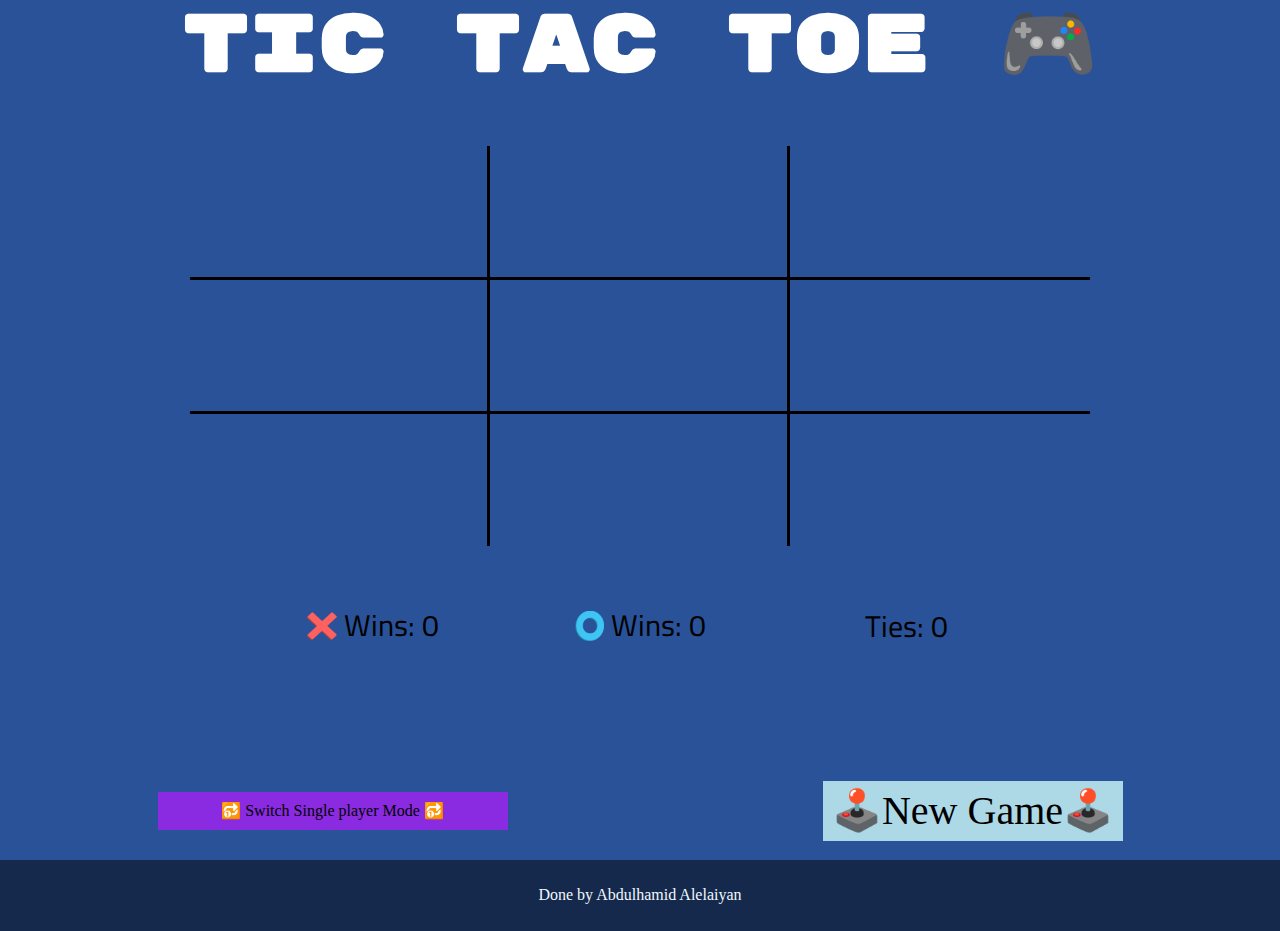
==== public/index.html @ 53a8559d "Updated .gitignore" ====
<!DOCTYPE html>
<html lang="en">

<head>
    <meta charset="UTF-8">
    <meta name="viewport" content="width=device-width, initial-scale=1.0">
    <meta http-equiv="X-UA-Compatible" content="ie=edge">
    <title>Tic Tac Toe</title>
    <link rel="stylesheet" href="css/normalize.css">
    <link rel="stylesheet" href="css/style.css">
</head>

<body>
<header>
    <h1 class='title'>Tic Tac Toe 🎮</h1>
</header>

<main class="wrapper">
    <div class="box box-1"></div>
    <div class="box box-2"></div>
    <div class="box box-3"></div>
    <div class="box box-4"></div>
    <div class="box box-5"></div>
    <div class="box box-6"></div>
    <div class="box box-7"></div>
    <div class="box box-8"></div>
    <div class="box box-9"></div>
</main>

<section class="score">
    <p><img src="img/x.png" alt="x icon"> Wins: <span class='x-score'>0</span></p>
    <p><img src="img/o.png" alt="o icon"> Wins: <span class='o-score'>0</span></p>
    <p>Ties: <span class='t-score'>0</span></p>
    <p class="result"></p>
</section>
<section class="buttons">
    <div class="single-player">
        🔂 Switch Single player Mode 🔂
    </div>
    <div class="button clear-game">
        🕹️New Game🕹️
    </div>
</section>

<audio class="click1">
    <source src="audio/click1.mp3" type="audio/mpeg">
</audio>

<audio class="click2">
    <source src="audio/click2.mp3" type="audio/mpeg">
</audio>

<audio class="win-audio">
    <source src="audio/win.mp3" type="audio/mpeg">
</audio>

<footer>
    <p>Done by Abdulhamid Alelaiyan</p>
</footer>
    <script src="js/app.js"></script>
</body>

</html>
---- public/css/style.css ----
@import url('https://fonts.googleapis.com/css?family=Rubik+Mono+One&display=swap');
@import url('https://fonts.googleapis.com/css?family=Cairo&display=swap');

* {
    box-sizing: border-box;
}

body {
    margin: 0;
    background-color: #2a5298;
    height: 100vh;
}

.title {
    text-align: center;
    font-size: 80px;
    font-family: 'Rubik Mono One', 'Lucida Sans Unicode', 'Lucida Grande', 'Lucida Sans', Arial, sans-serif;
    color: white;
    margin-top: 0;
}

.wrapper {
    /* border: 1px solid black; */
    margin: 5px auto;
    max-width: 900px;
    display: flex;
    flex-wrap: wrap;
    height: 400px;
    align-items: stretch;
}

.box {
    width: 33.33%;
    background-size: cover;
    background-repeat: no-repeat;
    /* border: 1px solid white; */
}

.box-1,
.box-2,
.box-4,
.box-5,
.box-7,
.box-8 {
    border-right: 3px solid black;
}

.box-1,
.box-2,
.box-3,
.box-4,
.box-5,
.box-6 {
    border-bottom: 3px solid black;
}

.score img {
    width: 30px;
    height: 30px;
    position: relative;
    top: 5px;
}

.score p:nth-child(3) {
    position: relative;
    top: 3px;
}

.box:hover {
    background-color: darkgray;
}

.score {
    max-width: 800px;
    margin: 30px auto;
    display: flex;
    justify-content: center;
    font-size: 30px;
    flex-wrap: wrap;
    font-family: 'Cairo', SansSerif;
}

.score p {
    width: calc(33.33%);
    font-size: 30px;
    text-align: center;
}

.button {
    width: 300px;
    height: 60px;
    font-size: 40px;
    background-color: lightblue;
    display: flex;
    justify-content: center;
    align-items: center;
    margin: 5px auto;
    cursor: pointer;
}

.button:hover {
    background-color: white;
}

.result {
    text-align: center;
    width: 100%;
    justify-self: center;
}

audio {
    display: none;
}

.single-player {
    display: flex;
    justify-content: center;
    background-color: blueviolet;
    width: 350px;
    margin: 30px auto;
    padding: 10px;
    cursor: pointer;
}

.single-player a  {
    text-decoration: none;
    color: white;
}

.single-player:hover {
    background-color: black;
    color: white;
}

.buttons {
    display: flex;
    justify-content: center;
    align-items: center;
    margin-top: 0;
}

footer {
    text-align: center;
    padding: 10px;
    background-color: rgba(0, 0, 0, 0.5);
    color: aliceblue;
}

.online-mode {
    display: flex;
    justify-content: center;
    background-color: blueviolet;
    width: 350px;
    margin: 30px auto;
    padding: 10px;
    cursor: pointer;
}

@media(max-width: 900px) {
    .title {
        font-size: 30px;
        margin-top: 20px;
    }

    .score {
        flex-direction: column;
        align-items: center;
    }

    .score p {
        margin: 2px;
        font-size: 20px;
    }

    .wrapper {
        margin: 10px;
    }

    .buttons {
        flex-direction: column;
    }
}
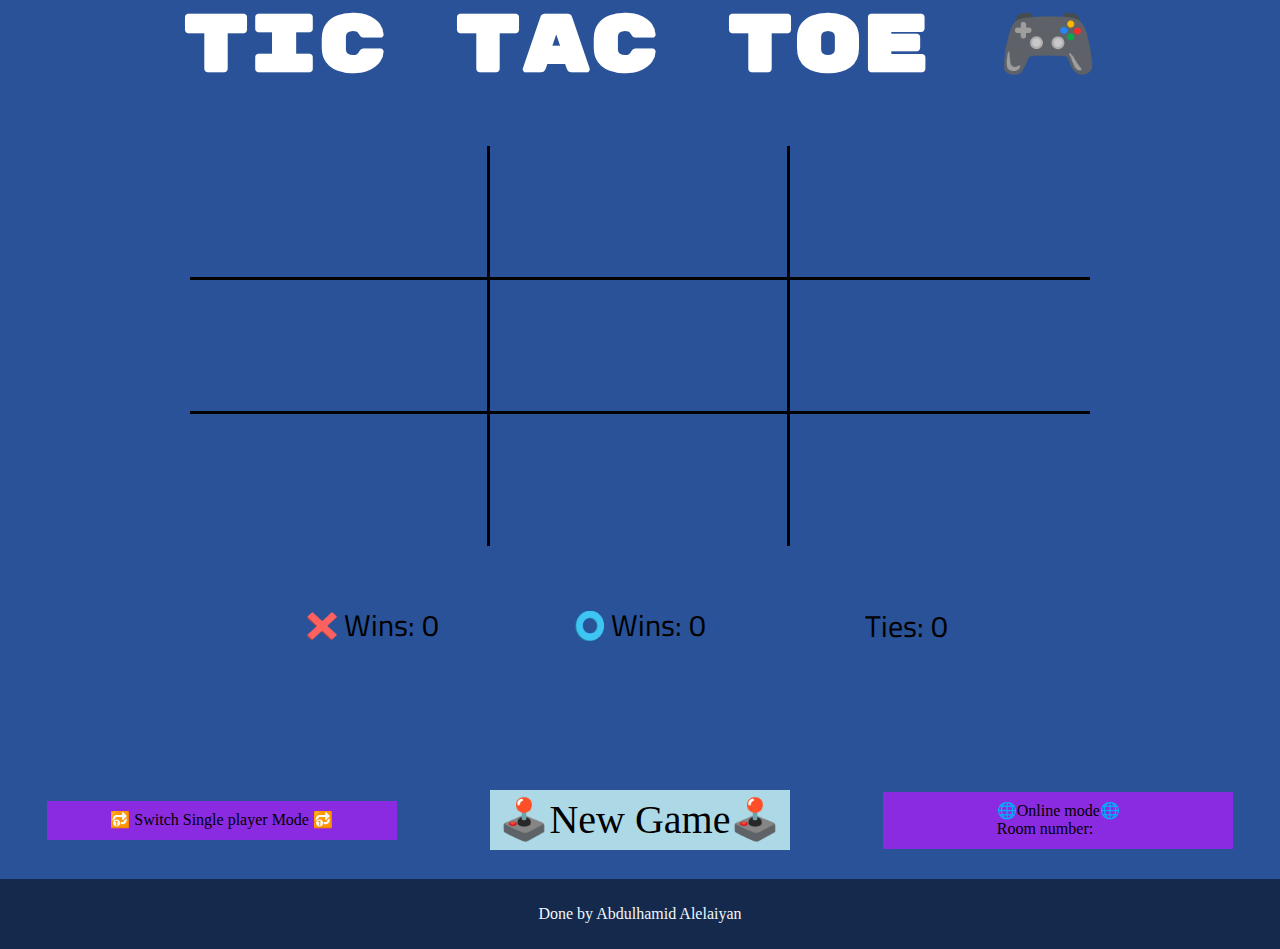
==== commit e70a4fdc: "Added layout for online mode" ====
--- a/public/index.html
+++ b/public/index.html
@@ -40,6 +40,15 @@
     <div class="button clear-game">
         🕹️New Game🕹️
     </div>
+    <div class="online-indicator">
+        Online mode activated
+        <br>Enter room number: <input type="text" name="room_number" class="room-number-input">
+        <br>or let someone connect with the room number generated
+    </div>
+    <div class="online-mode">
+        🌐Online mode🌐
+        <br>Room number: <span class="room-number"></span>
+    </div>
 </section>
 
 <audio class="click1">
--- a/public/css/style.css
+++ b/public/css/style.css
@@ -154,6 +154,11 @@
     margin: 30px auto;
     padding: 10px;
     cursor: pointer;
+
+}
+
+.online-indicator {
+    display: none;
 }
 
 @media(max-width: 900px) {
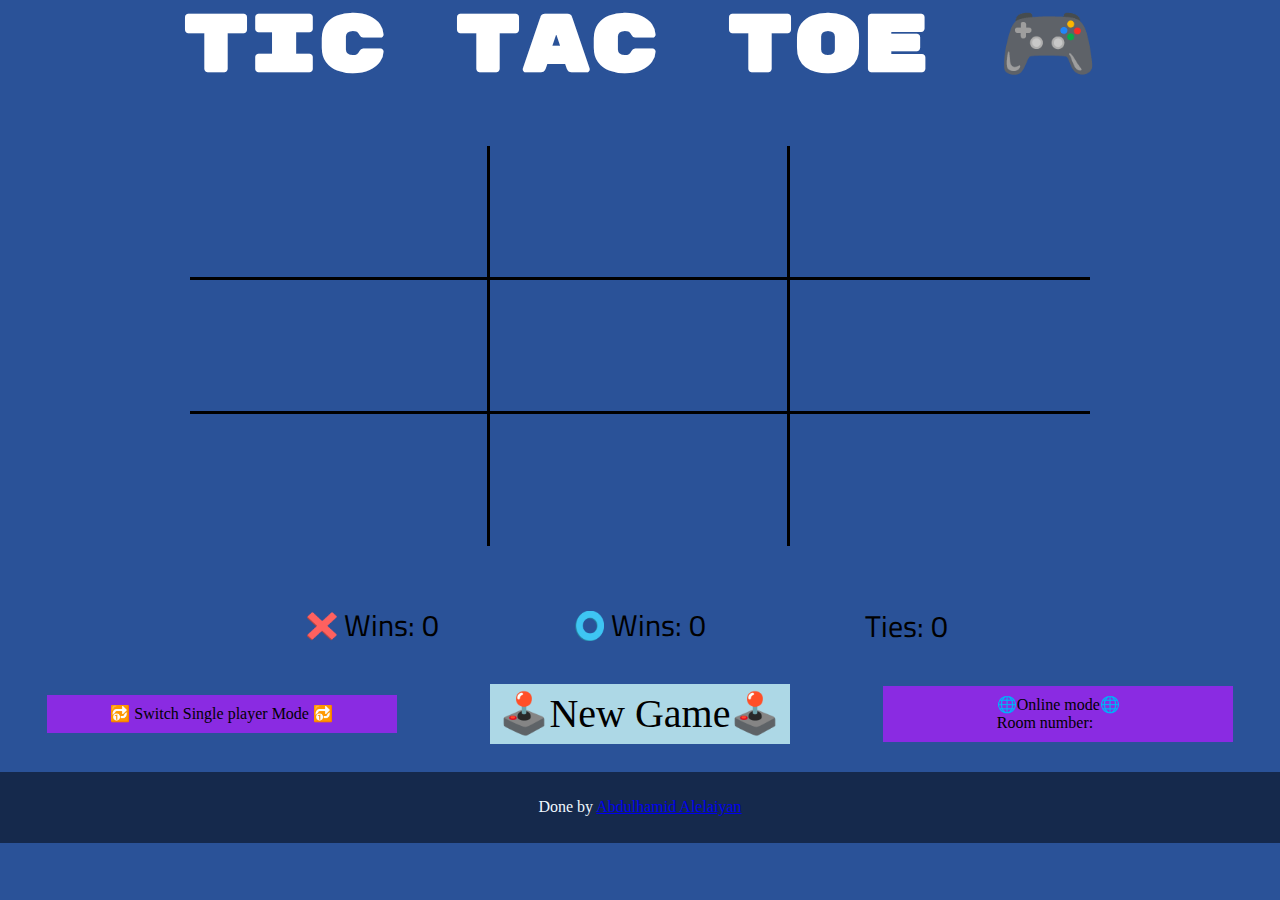
==== commit 38ed4885: "added a link" ====
--- a/public/index.html
+++ b/public/index.html
@@ -43,7 +43,7 @@
     <div class="online-indicator">
         Online mode activated
         <br>Enter room number: <input type="text" name="room_number" class="room-number-input">
-        <br>or let someone connect with the room number generated
+        <br>or let someone connect with the room number generated.
     </div>
     <div class="online-mode">
         🌐Online mode🌐
@@ -64,9 +64,13 @@
 </audio>
 
 <footer>
-    <p>Done by Abdulhamid Alelaiyan</p>
+    <p>Done by <a href="https://github.com/AbdulhamidAlelaiyan">Abdulhamid Alelaiyan</a></p>
 </footer>
-    <script src="js/app.js"></script>
+<script
+    src="https://code.jquery.com/jquery-3.4.1.min.js"
+    integrity="sha256-CSXorXvZcTkaix6Yvo6HppcZGetbYMGWSFlBw8HfCJo="
+    crossorigin="anonymous"></script>
+<script src="js/app.js"></script>
 </body>
 
 </html>--- a/public/css/style.css
+++ b/public/css/style.css
@@ -98,6 +98,10 @@
     cursor: pointer;
 }
 
+.score {
+    height: 50px;
+}
+
 .button:hover {
     background-color: white;
 }
@@ -161,6 +165,11 @@
     display: none;
 }
 
+footer a:hover {
+    color: white;
+    text-decoration: none;
+}
+
 @media(max-width: 900px) {
     .title {
         font-size: 30px;
